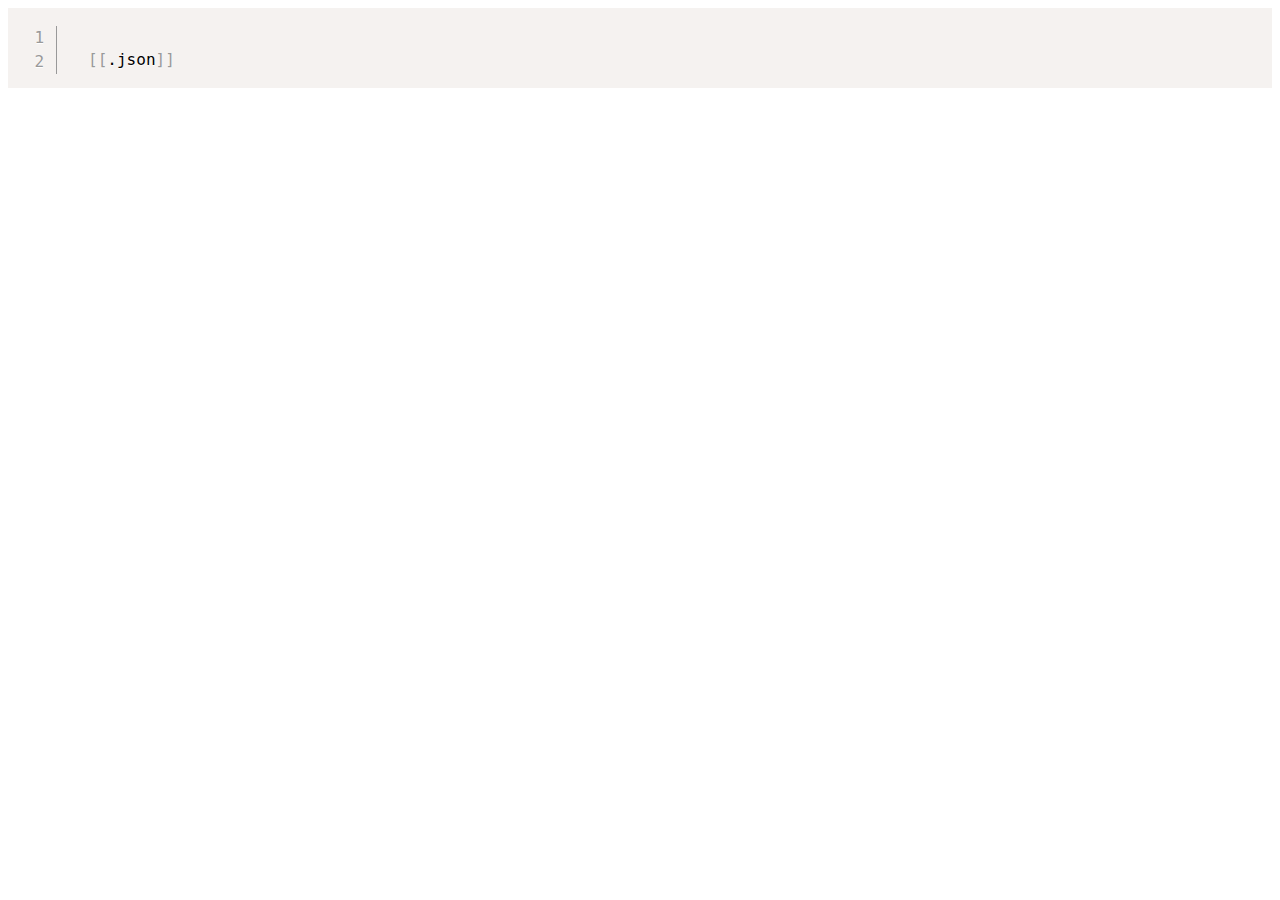
==== views/json.html @ 1f8d69a3 "redis cluster" ====
<!DOCTYPE html>
<html lang="zh">
<head>
    <meta charset="UTF-8">
    <title>JSON</title>
    <link href="/static/css/prism.css" rel="stylesheet">
</head>
<body>
<pre class="line-numbers"><code class="language-json">
  [[.json]]
</code></pre>
<script src="/static/js/prism.js"></script>
</body>
</html>
---- static/css/prism.css ----
/* PrismJS 1.16.0
https://prismjs.com/download.html#themes=prism&languages=markup+css+clike+javascript+java+json+jsonp+json5+sql+js-extras&plugins=line-highlight+line-numbers+jsonp-highlight */
/**
 * prism.js default theme for JavaScript, CSS and HTML
 * Based on dabblet (http://dabblet.com)
 * @author Lea Verou
 */

code[class*="language-"],
pre[class*="language-"] {
	color: black;
	background: none;
	text-shadow: 0 1px white;
	font-family: Consolas, Monaco, 'Andale Mono', 'Ubuntu Mono', monospace;
	font-size: 1em;
	text-align: left;
	white-space: pre;
	word-spacing: normal;
	word-break: normal;
	word-wrap: normal;
	line-height: 1.5;

	-moz-tab-size: 4;
	-o-tab-size: 4;
	tab-size: 4;

	-webkit-hyphens: none;
	-moz-hyphens: none;
	-ms-hyphens: none;
	hyphens: none;
}

pre[class*="language-"]::-moz-selection, pre[class*="language-"] ::-moz-selection,
code[class*="language-"]::-moz-selection, code[class*="language-"] ::-moz-selection {
	text-shadow: none;
	background: #b3d4fc;
}

pre[class*="language-"]::selection, pre[class*="language-"] ::selection,
code[class*="language-"]::selection, code[class*="language-"] ::selection {
	text-shadow: none;
	background: #b3d4fc;
}

@media print {
	code[class*="language-"],
	pre[class*="language-"] {
		text-shadow: none;
	}
}

/* Code blocks */
pre[class*="language-"] {
	padding: 1em;
	margin: .5em 0;
	overflow: auto;
}

:not(pre) > code[class*="language-"],
pre[class*="language-"] {
	background: #f5f2f0;
}

/* Inline code */
:not(pre) > code[class*="language-"] {
	padding: .1em;
	border-radius: .3em;
	white-space: normal;
}

.token.comment,
.token.prolog,
.token.doctype,
.token.cdata {
	color: slategray;
}

.token.punctuation {
	color: #999;
}

.namespace {
	opacity: .7;
}

.token.property,
.token.tag,
.token.boolean,
.token.number,
.token.constant,
.token.symbol,
.token.deleted {
	color: #905;
}

.token.selector,
.token.attr-name,
.token.string,
.token.char,
.token.builtin,
.token.inserted {
	color: #690;
}

.token.operator,
.token.entity,
.token.url,
.language-css .token.string,
.style .token.string {
	color: #9a6e3a;
	background: hsla(0, 0%, 100%, .5);
}

.token.atrule,
.token.attr-value,
.token.keyword {
	color: #07a;
}

.token.function,
.token.class-name {
	color: #DD4A68;
}

.token.regex,
.token.important,
.token.variable {
	color: #e90;
}

.token.important,
.token.bold {
	font-weight: bold;
}
.token.italic {
	font-style: italic;
}

.token.entity {
	cursor: help;
}

pre[data-line] {
	position: relative;
	padding: 1em 0 1em 3em;
}

.line-highlight {
	position: absolute;
	left: 0;
	right: 0;
	padding: inherit 0;
	margin-top: 1em; /* Same as .prism’s padding-top */

	background: hsla(24, 20%, 50%,.08);
	background: linear-gradient(to right, hsla(24, 20%, 50%,.1) 70%, hsla(24, 20%, 50%,0));

	pointer-events: none;

	line-height: inherit;
	white-space: pre;
}

	.line-highlight:before,
	.line-highlight[data-end]:after {
		content: attr(data-start);
		position: absolute;
		top: .4em;
		left: .6em;
		min-width: 1em;
		padding: 0 .5em;
		background-color: hsla(24, 20%, 50%,.4);
		color: hsl(24, 20%, 95%);
		font: bold 65%/1.5 sans-serif;
		text-align: center;
		vertical-align: .3em;
		border-radius: 999px;
		text-shadow: none;
		box-shadow: 0 1px white;
	}

	.line-highlight[data-end]:after {
		content: attr(data-end);
		top: auto;
		bottom: .4em;
	}

.line-numbers .line-highlight:before,
.line-numbers .line-highlight:after {
	content: none;
}

pre[class*="language-"].line-numbers {
	position: relative;
	padding-left: 3.8em;
	counter-reset: linenumber;
}

pre[class*="language-"].line-numbers > code {
	position: relative;
	white-space: inherit;
}

.line-numbers .line-numbers-rows {
	position: absolute;
	pointer-events: none;
	top: 0;
	font-size: 100%;
	left: -3.8em;
	width: 3em; /* works for line-numbers below 1000 lines */
	letter-spacing: -1px;
	border-right: 1px solid #999;

	-webkit-user-select: none;
	-moz-user-select: none;
	-ms-user-select: none;
	user-select: none;

}

	.line-numbers-rows > span {
		pointer-events: none;
		display: block;
		counter-increment: linenumber;
	}

		.line-numbers-rows > span:before {
			content: counter(linenumber);
			color: #999;
			display: block;
			padding-right: 0.8em;
			text-align: right;
		}
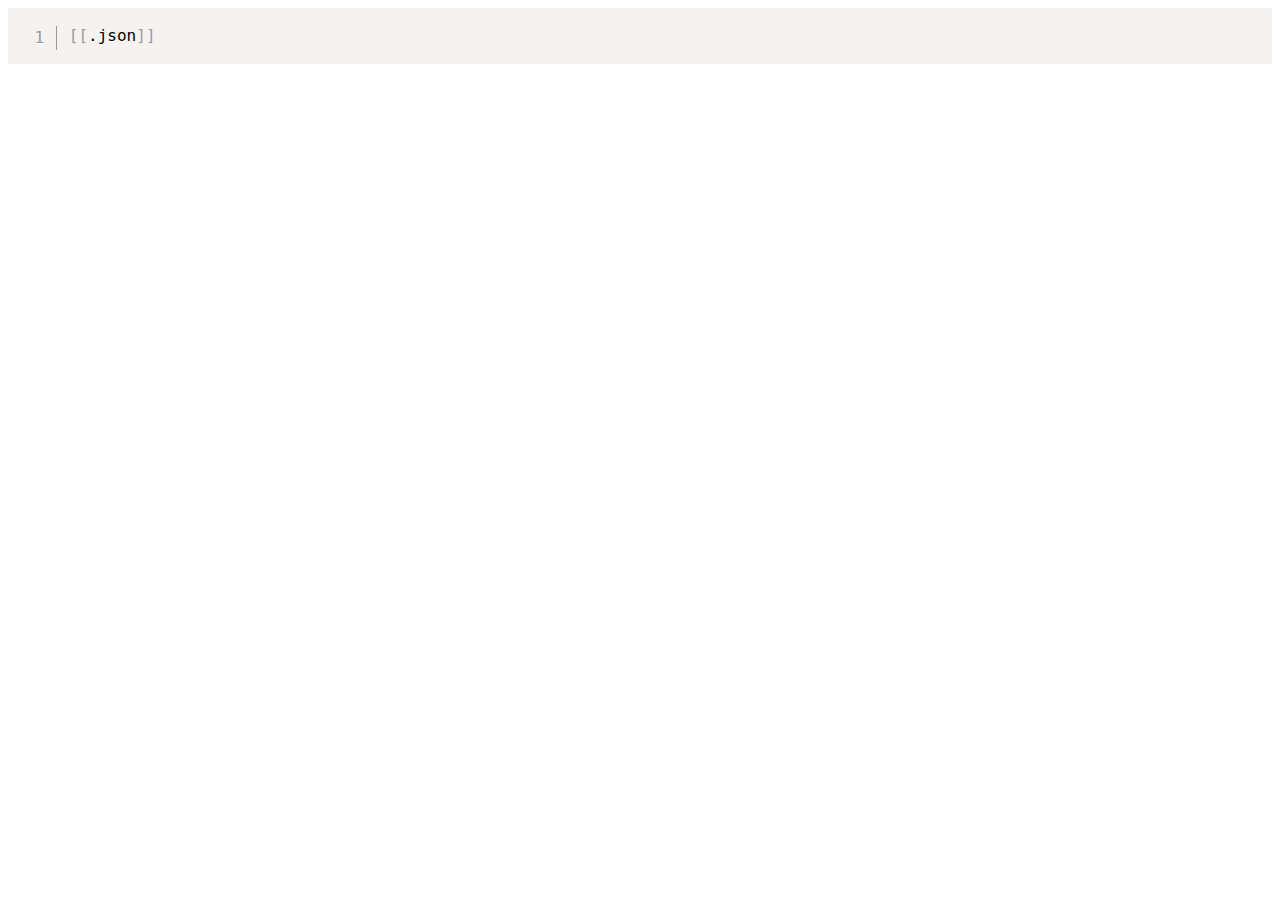
==== commit b0e33d40: "big" ====
--- a/views/json.html
+++ b/views/json.html
@@ -3,12 +3,11 @@
 <head>
     <meta charset="UTF-8">
     <title>JSON</title>
+    <link rel="shortcut icon" href="[data-uri]" type="image/x-icon" />
     <link href="/static/css/prism.css" rel="stylesheet">
 </head>
 <body>
-<pre class="line-numbers"><code class="language-json">
-  [[.json]]
-</code></pre>
+<pre class="line-numbers"><code class="language-json">[[.json]]</code></pre>
 <script src="/static/js/prism.js"></script>
 </body>
 </html>